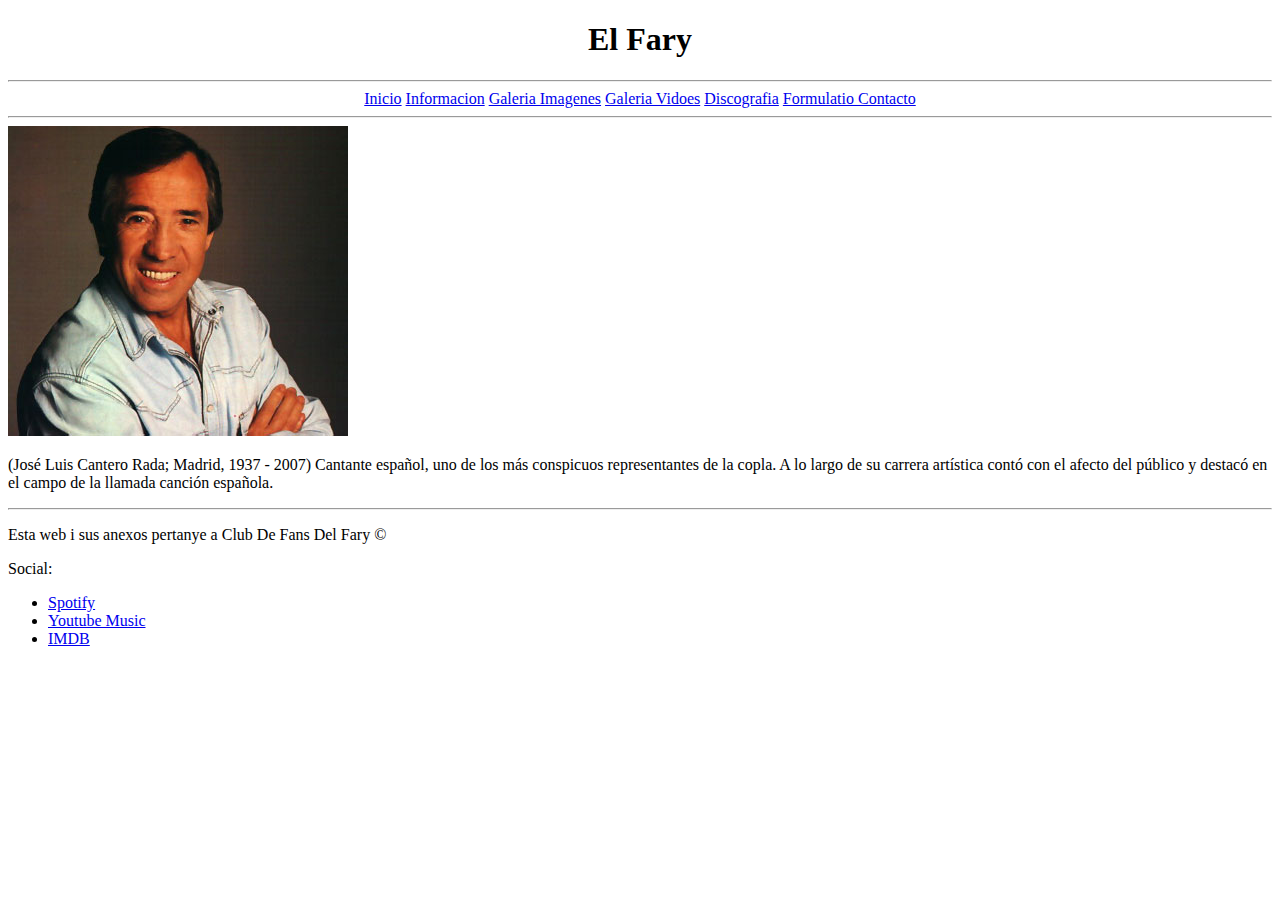
==== index.html @ d4c2fb68 "first commit" ====
<!DOCTYPE html>
<html lang="es">
<head>
    <meta charset="UTF-8">
    <meta name="viewport" content="width=device-width, initial-scale=1.0">
    <title>Club De Fans El Fary</title>
    <link rel="icon" href="./img/logo.png">
</head>
<body>
    <header style="text-align:center;">
        <h1>El Fary</h1>
        <hr>
    </header>
    <nav style="text-align:center;">
        <a href="./index.html">Inicio</a>
        <a href="./web/general.html">Informacion</a>
        <a href="./web/fotos.html">Galeria Imagenes</a>
        <a href="./web/videos.html">Galeria Vidoes</a>
        <a href="./web/agenda.html">Discografia</a>
        <a href="./web/contacte.html">Formulatio Contacto</a>
        <hr>
    </nav>
    <main>
        <div>
            <img src="./img/fary.png" alt="Imatge del Fary amb el braços creuats">
        </div>
        <aside>
            <p>(José Luis Cantero Rada; Madrid, 1937 - 2007) Cantante español, uno de los más conspicuos 
                representantes de la copla. A lo largo de su carrera artística contó con el afecto del público y 
                destacó en el campo de la llamada canción española.</p>
        </aside>
    </main>
    <footer>
        <hr>
        <p>Esta web i sus anexos pertanye a Club De Fans Del Fary &copy;</p>
        <p>Social:</p>
        <ul>
            <li><a href="https://open.spotify.com/artist/5gs3QMiBgkUgNofeA16Awv" target="_blank">Spotify</a></li>
            <li><a href="https://music.youtube.com/channel/UC_tYU5sAE_bMzeVZoahRJLQ" target="_blank">Youtube Music</a></li>
            <li><a href="https://www.imdb.com/name/nm0268618/" target="_blank">IMDB</a></li>
        </ul>
    </footer>
</body>
</html>
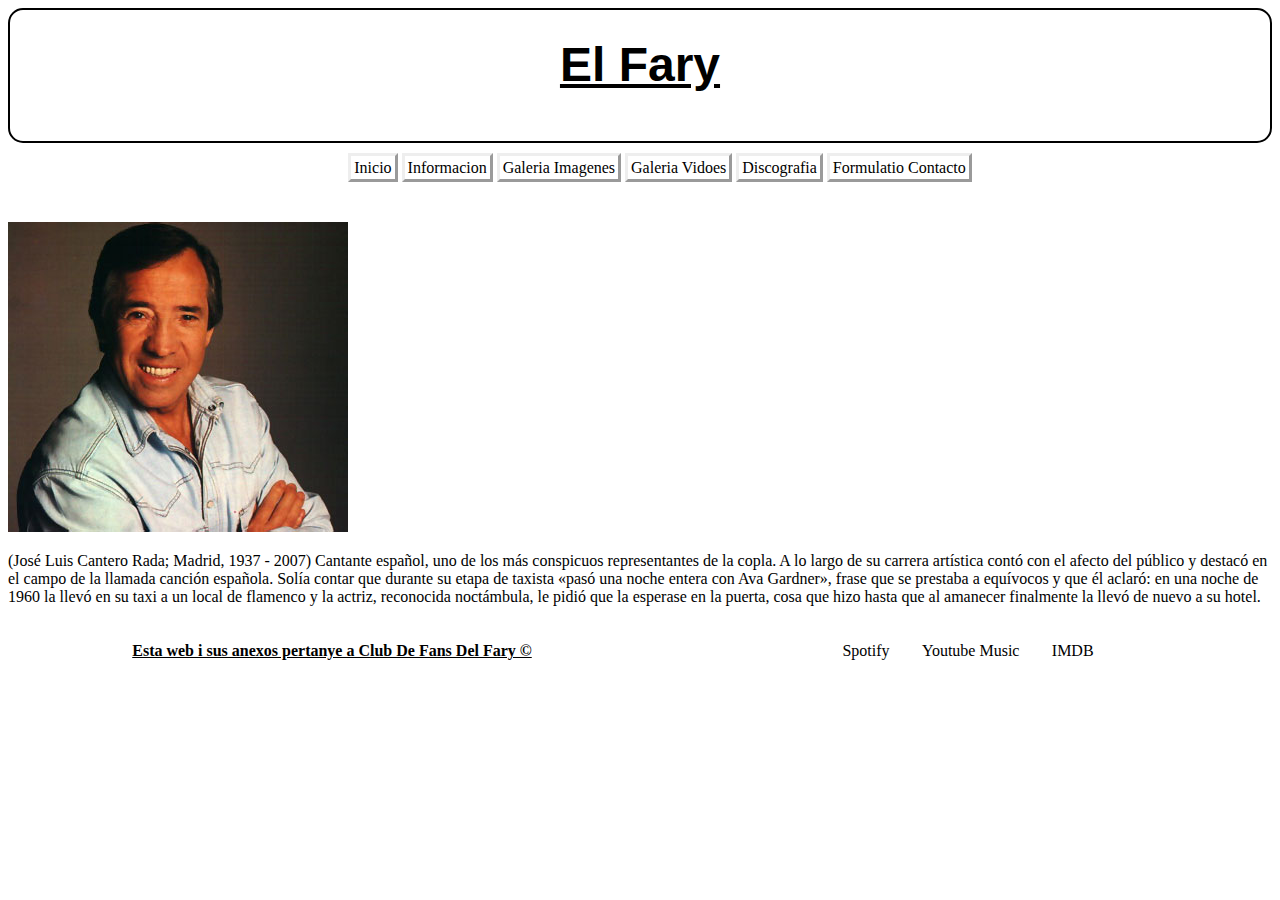
==== commit dc98f5c8: "css common" ====
--- a/index.html
+++ b/index.html
@@ -5,20 +5,21 @@
     <meta name="viewport" content="width=device-width, initial-scale=1.0">
     <title>Club De Fans El Fary</title>
     <link rel="icon" href="./img/logo.png">
+    <link rel="stylesheet" href="./css/common.css">
 </head>
 <body>
-    <header style="text-align:center;">
+    <header>
         <h1>El Fary</h1>
-        <hr>
     </header>
-    <nav style="text-align:center;">
-        <a href="./index.html">Inicio</a>
-        <a href="./web/general.html">Informacion</a>
-        <a href="./web/fotos.html">Galeria Imagenes</a>
-        <a href="./web/videos.html">Galeria Vidoes</a>
-        <a href="./web/agenda.html">Discografia</a>
-        <a href="./web/contacte.html">Formulatio Contacto</a>
-        <hr>
+    <nav>
+        <ul>
+            <li><a class="navegacio" href="./index.html">Inicio</a></li>
+            <li><a class="navegacio" href="./web/general.html">Informacion</a></li>
+            <li><a class="navegacio" href="./web/fotos.html">Galeria Imagenes</a></li>
+            <li><a class="navegacio" href="./web/videos.html">Galeria Vidoes</a></li>
+            <li><a class="navegacio" href="./web/agenda.html">Discografia</a></li>
+            <li><a class="navegacio" href="./web/contacte.html">Formulatio Contacto</a></li>
+        </ul>
     </nav>
     <main>
         <div>
@@ -27,18 +28,22 @@
         <aside>
             <p>(José Luis Cantero Rada; Madrid, 1937 - 2007) Cantante español, uno de los más conspicuos 
                 representantes de la copla. A lo largo de su carrera artística contó con el afecto del público y 
-                destacó en el campo de la llamada canción española.</p>
+                destacó en el campo de la llamada canción española. Solía contar que durante su etapa de 
+                taxista «pasó una noche entera con Ava Gardner», frase que se prestaba a equívocos y que él 
+                aclaró: en una noche de 1960 la llevó en su taxi a un local de flamenco y la actriz, reconocida 
+                noctámbula, le pidió que la esperase en la puerta, cosa que hizo hasta que al amanecer 
+                finalmente la llevó de nuevo a su hotel.</p>
         </aside>
     </main>
     <footer>
-        <hr>
-        <p>Esta web i sus anexos pertanye a Club De Fans Del Fary &copy;</p>
-        <p>Social:</p>
-        <ul>
-            <li><a href="https://open.spotify.com/artist/5gs3QMiBgkUgNofeA16Awv" target="_blank">Spotify</a></li>
-            <li><a href="https://music.youtube.com/channel/UC_tYU5sAE_bMzeVZoahRJLQ" target="_blank">Youtube Music</a></li>
-            <li><a href="https://www.imdb.com/name/nm0268618/" target="_blank">IMDB</a></li>
-        </ul>
+        <p id="copyright">Esta web i sus anexos pertanye a Club De Fans Del Fary &copy;</p>
+        <div id="links">
+            <ul>
+                <li><a href="https://open.spotify.com/artist/5gs3QMiBgkUgNofeA16Awv" target="_blank">Spotify</a></li>
+                <li><a href="https://music.youtube.com/channel/UC_tYU5sAE_bMzeVZoahRJLQ" target="_blank">Youtube Music</a></li>
+                <li><a href="https://www.imdb.com/name/nm0268618/" target="_blank">IMDB</a></li>
+            </ul>
+        </div>
     </footer>
 </body>
 </html>--- a/css/common.css
+++ b/css/common.css
@@ -0,0 +1,61 @@
+*{box-sizing: border-box;}
+header{
+    height: 15vh;
+    border: black 2px solid;
+    border-radius: 15px;
+    width: 100%;
+}
+h1{
+    text-align: center;
+    text-decoration: underline;
+    font-family: 'Gill Sans', 'Gill Sans MT', Calibri, 'Trebuchet MS', sans-serif;
+    font-size: 3em;
+    margin: 3vh;
+}
+nav{
+    text-align: center;
+    height: 7vh;
+}
+li{
+    list-style-type: none;
+    display: inline;
+}
+a{
+    text-decoration: none;
+    color: black;
+}
+.navegacio{
+    border: outset;
+    padding: 3px;
+}
+.navegacio:hover{border: inset;}
+
+footer{
+    width: 100%;
+    height: 10vh;
+    margin: 0;
+    padding: 1em;
+    padding-top: 0.25em;
+    text-align: center;
+}
+
+#copyright{
+    width: 50%;
+    font-weight: bold;
+    float: left;
+    text-decoration: underline;
+}
+#links{
+    width: 50%;
+    float: left;
+}
+#links ul li a{
+    margin: 0.7em;
+    padding: 3px;
+}
+
+#links ul li a:hover{
+    text-decoration: underline;
+    border: black 2px solid;
+    border-radius: 3px;
+}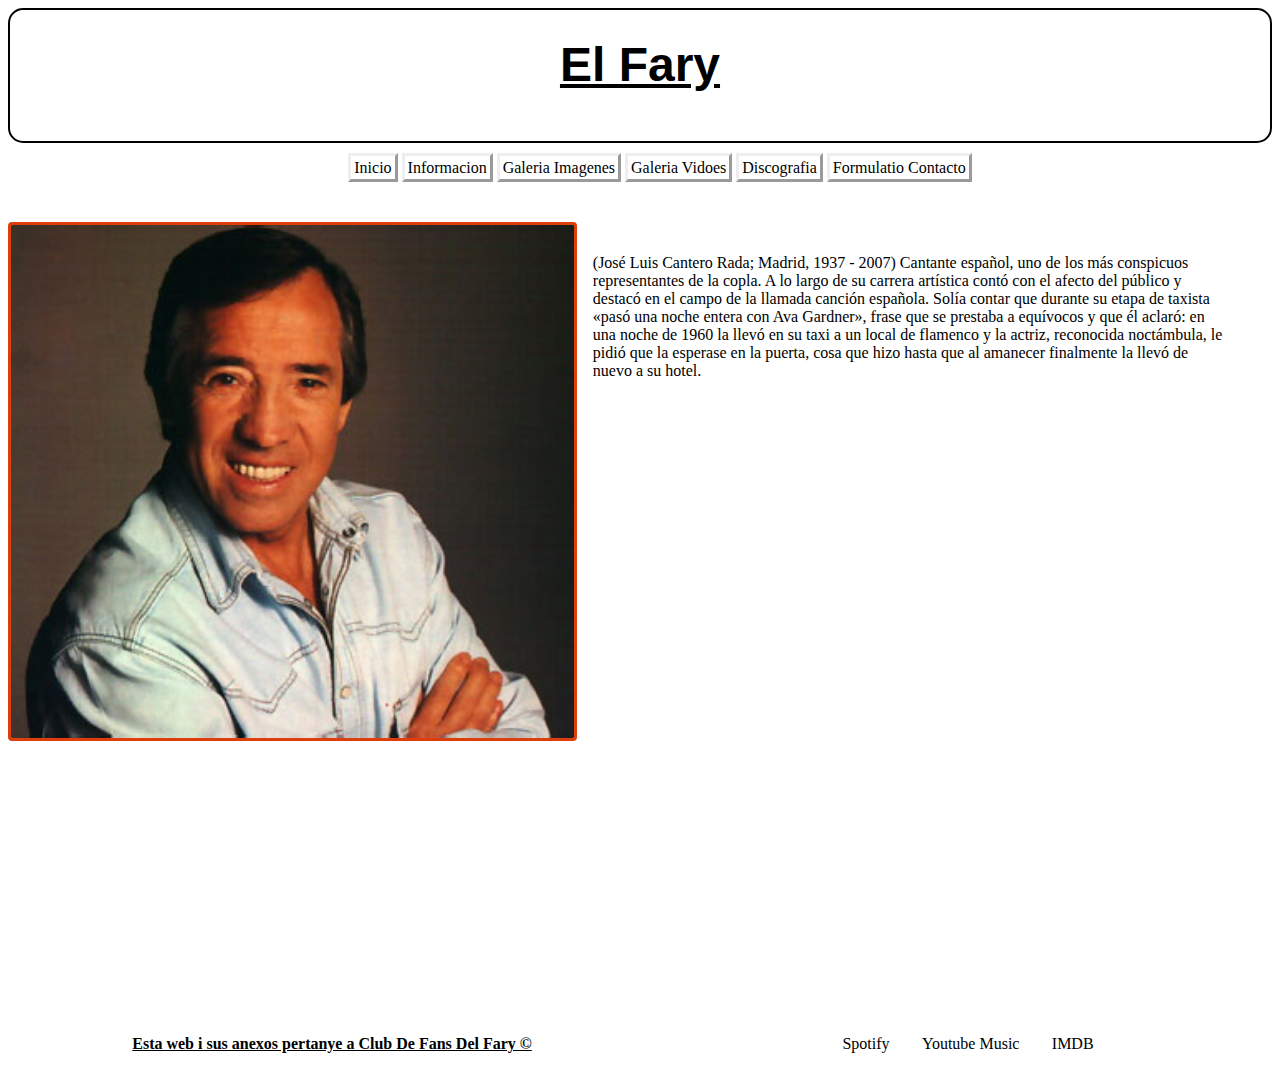
==== commit 1b00052f: "css index i agenda" ====
--- a/index.html
+++ b/index.html
@@ -6,6 +6,7 @@
     <title>Club De Fans El Fary</title>
     <link rel="icon" href="./img/logo.png">
     <link rel="stylesheet" href="./css/common.css">
+    <link rel="stylesheet" href="./css/index.css">
 </head>
 <body>
     <header>
@@ -22,7 +23,7 @@
         </ul>
     </nav>
     <main>
-        <div>
+        <div id="foto">
             <img src="./img/fary.png" alt="Imatge del Fary amb el braços creuats">
         </div>
         <aside>
--- a/css/common.css
+++ b/css/common.css
@@ -30,6 +30,8 @@
 }
 .navegacio:hover{border: inset;}
 
+main{width: 100%;}
+
 footer{
     width: 100%;
     height: 10vh;
--- a/css/index.css
+++ b/css/index.css
@@ -0,0 +1,20 @@
+div#foto{
+    display: block;
+    float: left;
+    width: 45%;
+    height: 85vh;
+}
+img{
+    border: 3px rgb(222, 61, 12) solid;
+    border-radius: 4px;
+    width: 100%;
+}
+aside{
+    margin: 1em;
+    display: block;
+    float: left;
+    display: inline;
+    width: 50%;
+    float: left;
+    height: 85vh;
+}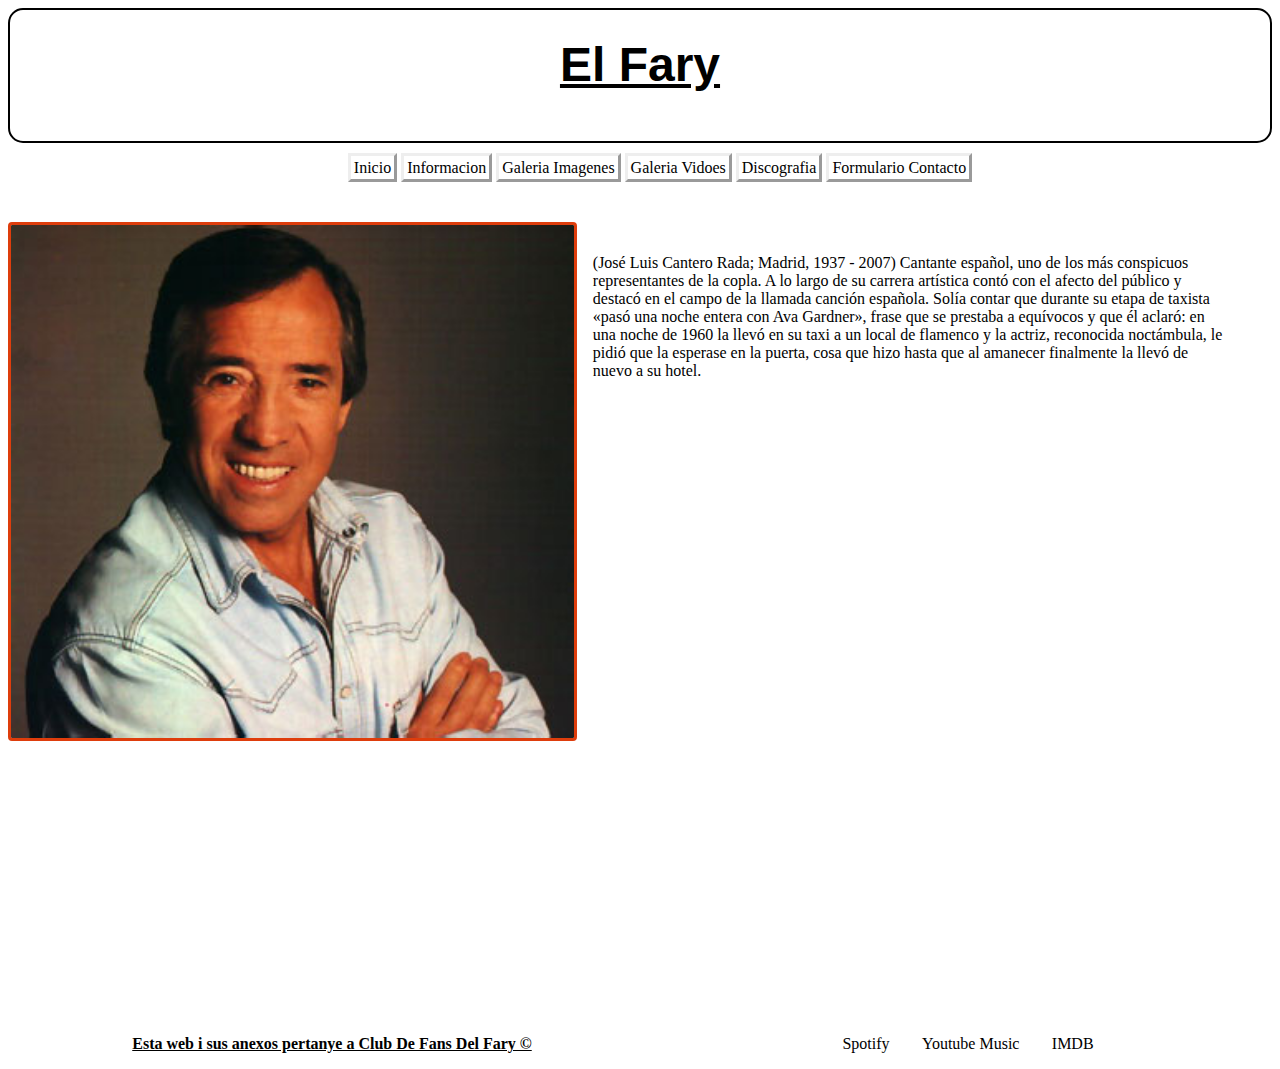
==== commit fc0f0005: "small update" ====
--- a/index.html
+++ b/index.html
@@ -19,7 +19,7 @@
             <li><a class="navegacio" href="./web/fotos.html">Galeria Imagenes</a></li>
             <li><a class="navegacio" href="./web/videos.html">Galeria Vidoes</a></li>
             <li><a class="navegacio" href="./web/agenda.html">Discografia</a></li>
-            <li><a class="navegacio" href="./web/contacte.html">Formulatio Contacto</a></li>
+            <li><a class="navegacio" href="./web/contacte.html">Formulario Contacto</a></li>
         </ul>
     </nav>
     <main>
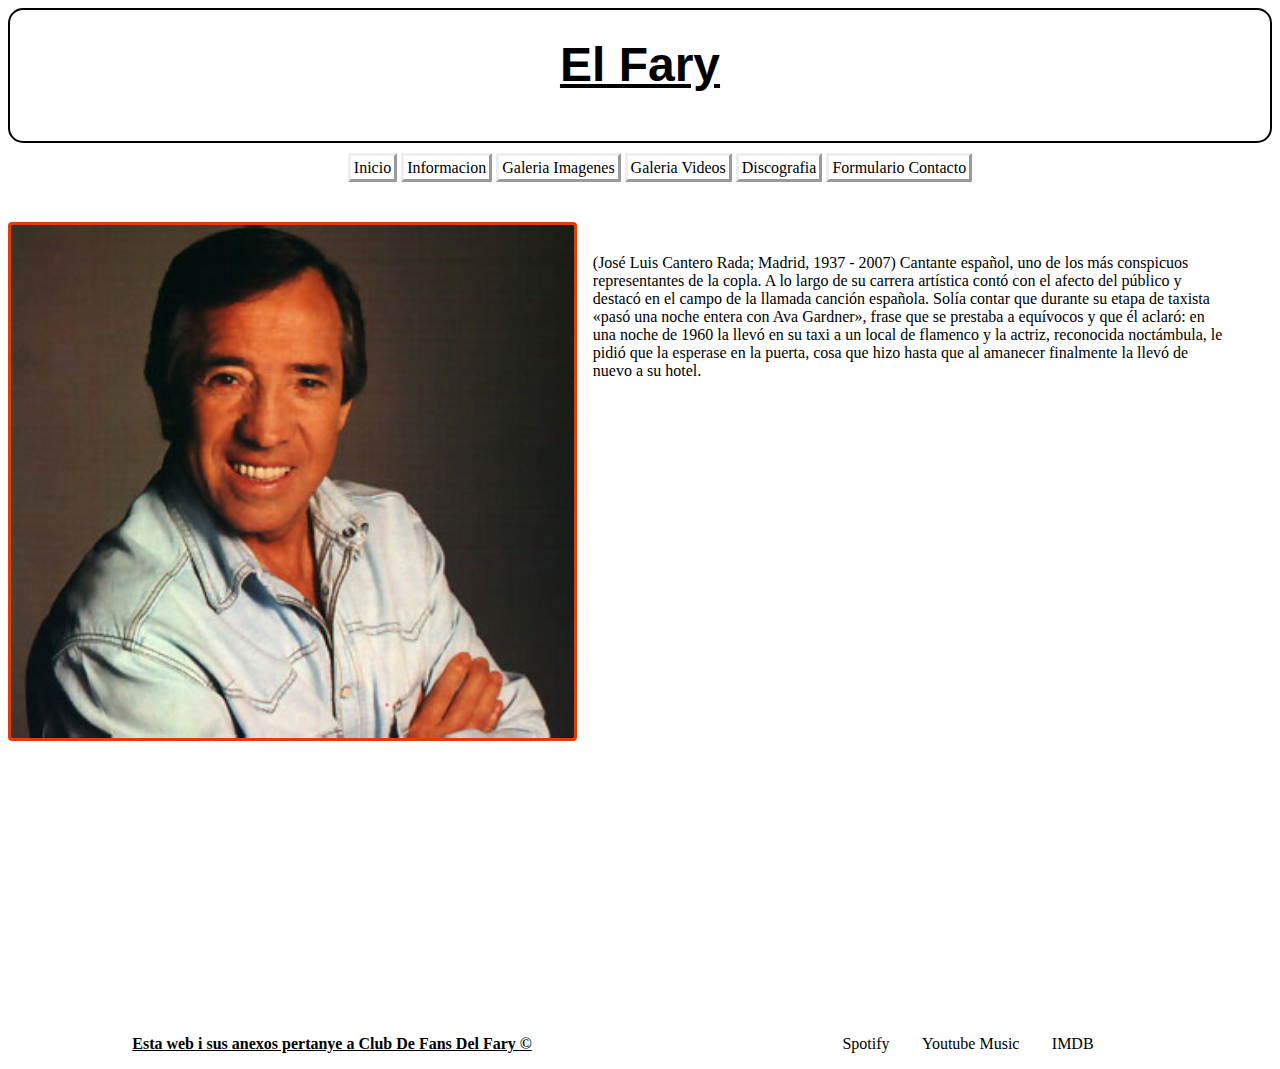
==== commit 09c2c66a: "name update" ====
--- a/index.html
+++ b/index.html
@@ -17,7 +17,7 @@
             <li><a class="navegacio" href="./index.html">Inicio</a></li>
             <li><a class="navegacio" href="./web/general.html">Informacion</a></li>
             <li><a class="navegacio" href="./web/fotos.html">Galeria Imagenes</a></li>
-            <li><a class="navegacio" href="./web/videos.html">Galeria Vidoes</a></li>
+            <li><a class="navegacio" href="./web/videos.html">Galeria Videos</a></li>
             <li><a class="navegacio" href="./web/agenda.html">Discografia</a></li>
             <li><a class="navegacio" href="./web/contacte.html">Formulario Contacto</a></li>
         </ul>
--- a/css/common.css
+++ b/css/common.css
@@ -29,9 +29,7 @@
     padding: 3px;
 }
 .navegacio:hover{border: inset;}
-
 main{width: 100%;}
-
 footer{
     width: 100%;
     height: 10vh;
@@ -40,7 +38,6 @@
     padding-top: 0.25em;
     text-align: center;
 }
-
 #copyright{
     width: 50%;
     font-weight: bold;
@@ -55,7 +52,6 @@
     margin: 0.7em;
     padding: 3px;
 }
-
 #links ul li a:hover{
     text-decoration: underline;
     border: black 2px solid;
